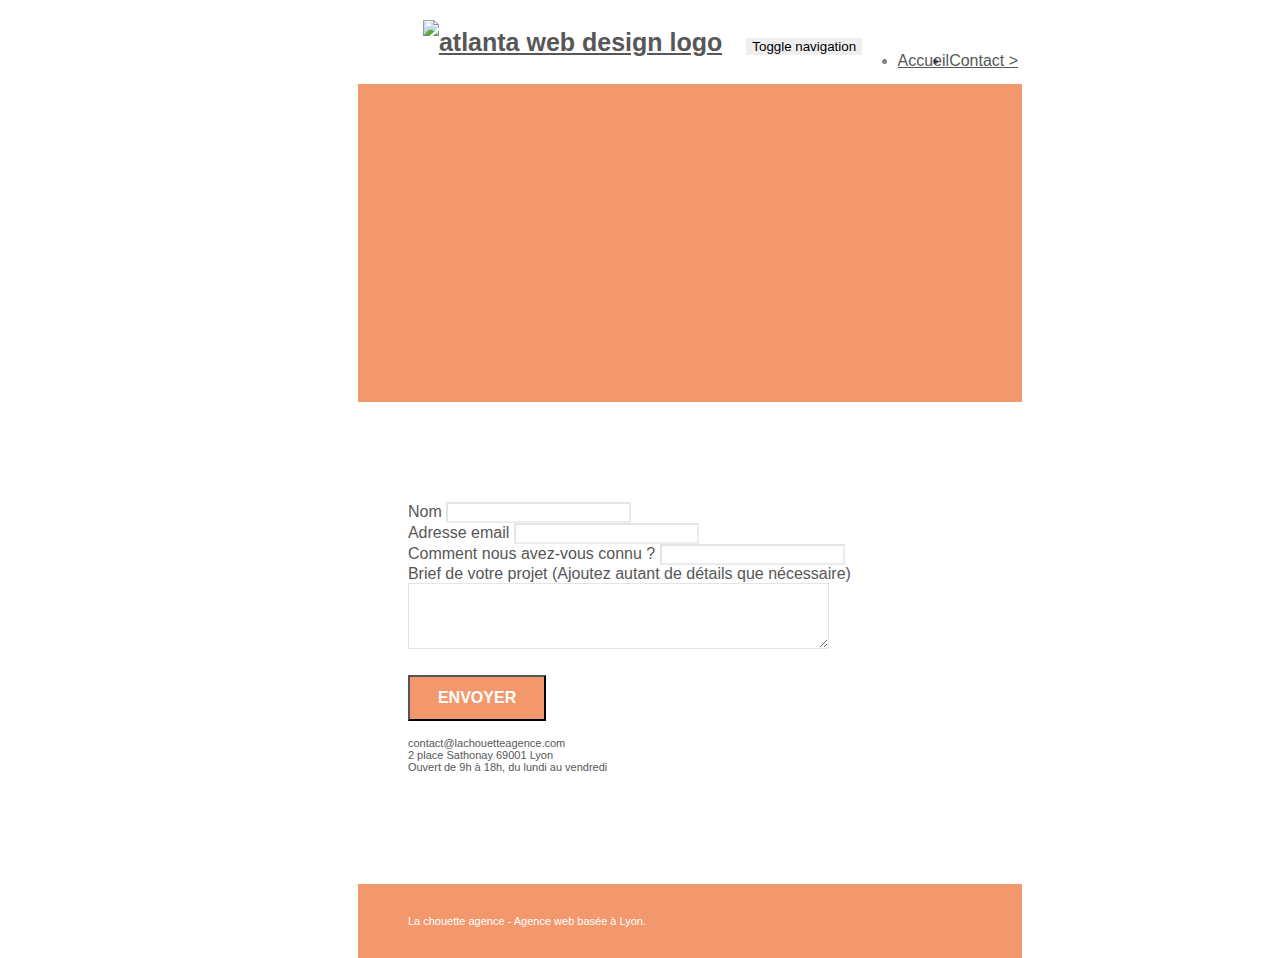
==== page2.html @ a878f938 "Commit_Html" ====
<!doctype html>
<html lang="fr">
<head>
    <meta charset="utf-8">
    <meta name="keywords" content="agence, stratégie web, web design, illustrations">
    <meta name="description" content="">
    <meta name="viewport" content="width=device-width, initial-scale=1.0, viewport-fit=cover">
	<meta name="robots" content="noindex, nofollow">
    <link rel="shortcut icon" type="image/png" href="favicon.jpg">
    
	<link rel="stylesheet" type="text/css" href="./css/bootstrap.min.css">
	<link rel="stylesheet" type="text/css" href="style.css">
	<link rel="stylesheet" type="text/css" href="./css/font-awesome.min.css">
	<link rel="stylesheet" type="text/css" href="./css/et-line.min.css">
	
    
	<script async src="./js/jquery-2.1.0.min.js"></script>
	<script async src="./js/bootstrap.min.js"></script>
	<script async src="./js/blocs.min.js"></script>
	<script async src="./js/jqBootstrapValidation.js"></script>
	<script async src="./js/formHandler.js"></script>
    <title>La chouette agence Contact</title>

    
<!-- Analytics -->
 
<!-- Analytics END -->
    
</head>
<body>
<!-- Principal conteneur -->
<div class="page-container">
    
<!-- bloc-0 -->
<header class="bloc bgc-white l-bloc " id="bloc-0">
	<div class="container bloc-sm">
		<nav class="navbar row">
			<div class="navbar-header">
				<a class="navbar-brand" href="index.html"><img src="img/la-chouette-agence.png" alt="atlanta web design logo" height="40" /></a>
				<button id="nav-toggle" type="button" class="ui-navbar-toggle navbar-toggle" data-toggle="collapse" data-target=".navbar-1">
					<span class="sr-only">Toggle navigation</span>
				</button>
			</div>
			<div class="collapse navbar-collapse navbar-1 special-dropdown-nav">
				<ul class="site-navigation nav navbar-nav">
					<li>
						<a href="index.html">Accueil</a>
					</li>
					<li>
						<a href="page2.html">Contact &gt;</a>
					</li>
				</ul>
			</div>
		</nav>
	</div>
</header>
<!-- bloc-0 END -->

<!-- bloc-6 -->
<main>
<div class="bloc bg-dots-bg bg-repeat bgc-atomic-tangerine d-bloc bloc-bg-texture texture-paper" id="bloc-6">
	<div class="container bloc-lg">
		<div class="row">
			<div class="col-sm-12">
				<h1 class="text-center hero-bloc-text tc-white">
					Parlons web design !
				</h1>
				<p class="text-center mg-lg tc-white tight-width-whitespace">
					Nous sommes ravis que vous souhaitiez collaborer avec notre agence.<br>
					Parlez-nous de votre projet en complétant le formulaire ci-dessous.
				</p>
			</div>
		</div>
	</div>
</div>
<!-- bloc-6 END -->

<!-- bloc-7 -->
<div class="bloc bgc-white l-bloc" id="bloc-7">
	<div class="container bloc-lg">
		<div class="row">
			<div class="col-sm-6">
				<form id="form_1" novalidate success-msg="Your message has been sent." fail-msg="Sorry it seems that our mail server is not responding, Sorry for the inconvenience!">
					<div class="form-group">
						<label>
							Nom
						</label>
						<input id="name" class="form-control" required />
					</div>
					<div class="form-group">
						<label>
							Adresse email
						</label>
						<input id="email" class="form-control" type="email" required />
					</div>
					<div class="form-group">
						<label>
							Comment nous avez-vous connu ?
						</label>
						<input class="form-control" type="email" required id="input_504" />
					</div>
					<div class="form-group">
						<label>
							Brief de votre projet (Ajoutez autant de détails que nécessaire)<br>
						</label><textarea id="message" class="form-control" rows="4" cols="50" required></textarea>
					</div> 
					<button class="bloc-button btn btn-lg btn-block cta-hero btn-atomic-tangerine" type="submit">
						Envoyer
					</button>
				</form>
			</div>
			<div class="col-sm-6">
				<p>
					contact@lachouetteagence.com<br>2 place Sathonay 69001 Lyon<br>Ouvert de 9h à 18h, du lundi au vendredi<br>
				</p>
			</div>
		</div>
	</div>
</div>
<!-- bloc-7 END -->

<!-- ScrollToTop Button -->
<a class="bloc-button btn btn-d scrollToTop" onclick="scrollToTarget('1')"><span class="fa fa-chevron-up"></span></a>
<!-- ScrollToTop Button END-->
</main>

<!-- Footer - bloc-8 -->
<footer class="bloc bgc-atomic-tangerine d-bloc" id="bloc-8">
	<div class="container bloc-sm">
		<div class="row">
			<div class="col-sm-12">
				<p class="text-center white">
					La chouette agence - Agence web basée à Lyon.<br>
				</p>
				<div class="row row-no-gutters social">
					<div class="col-sm-3">
						<div class="text-center">
							<a class="social" href="index.html"><span class="fa fa-twitter icon-md"></span></a>
						</div>
					</div>
					<div class="col-sm-3">
						<div class="text-center">
							<a class="social" href="index.html"><span class="fa fa-facebook icon-md"></span></a>
						</div>
					</div>
					<div class="col-sm-3">
						<div class="text-center">
							<a class="social" href="index.html"><span class="fa fa-dribbble icon-md"></span></a>
						</div>
					</div>
					<div class="col-sm-3">
						<div class="text-center">
							<a class="social" href="index.html"><span class="fa fa-instagram icon-md"></span></a>
						</div>
					</div>
				</div>
			</div>
		</div>
	</div>
</footer>
<!-- Footer - bloc-8 END -->

</div>
<!-- Principal conteneur END -->
    

</body>
</html>
---- style.css ----
body {
    margin: 0;
    padding: 0;
    background:#FFF;
    overflow-x: hidden;
    -webkit-font-smoothing: antialiased;
    -moz-osx-font-smoothing: grayscale;
}

a,
button {
    transition: all .3s ease-in-out;
    outline: none!important;
}

a:hover {
    text-decoration: none;
    cursor: pointer;
}

#page-loading-blocs-notifaction {
    position: fixed;
    top: 0;
    bottom: 0;
    width: 100%;
    z-index: 100000;
    background: #FFFFFF url("img/pageload-spinner.gif") no-repeat center center;
}

.bloc {
    width: 100%;
    clear: both;
    background: 50% 50% no-repeat;
    padding: 0 50px;
    -webkit-background-size: cover;
    -moz-background-size: cover;
    -o-background-size: cover;
    background-size: cover;
    position: relative;
}

.bloc .container {
    padding-left: 0;
    padding-right: 0;
}

.bloc-lg {
    padding: 100px 50px;
}

.bloc-md {
    padding: 50px;
}

.bloc-sm {
    padding: 20px 50px;
}

.bg-center,
.bg-l-edge,
.bg-r-edge,
.bg-t-edge,
.bg-b-edge,
.bg-tl-edge,
.bg-bl-edge,
.bg-tr-edge,
.bg-br-edge,
.bg-repeat {
    -webkit-background-size: auto!important;
    -moz-background-size: auto!important;
    -o-background-size: auto!important;
    background-size: auto!important;
}

.bg-repeat {
    background: repeat;
}

.bg-t-edge {
    background: top no-repeat;
}

.bloc-bg-texture::before {
    content: "";
    background-size: 2px 2px;
    position: absolute;
    top: 0;
    bottom: 0;
    left: 0;
    right: 0;
}

.texture-paper::before {
    background: url("img/texture-paper.png");
    background-size: 280px 280px;
}

.b-parallax {
    background-attachment: fixed;
}

.d-bloc {
    color: rgba(255, 255, 255, .7);
}

.d-bloc button:hover {
    color: rgba(255, 255, 255, .9);
}

.d-bloc .icon-round,
.d-bloc .icon-square,
.d-bloc .icon-rounded,
.d-bloc .icon-semi-rounded-a,
.d-bloc .icon-semi-rounded-b {
    border-color: rgba(255, 255, 255, .9);
}

.d-bloc .divider-h span {
    border-color: rgba(255, 255, 255, .2);
}

.d-bloc .a-btn,
.d-bloc .navbar a,
.d-bloc .navbar-brand,
.d-bloc a .icon-sm,
.d-bloc a .icon-md,
.d-bloc a .icon-lg,
.d-bloc a .icon-xl,
.d-bloc h1 a,
.d-bloc h2 a,
.d-bloc h3 a,
.d-bloc h4 a,
.d-bloc h5 a,
.d-bloc h6 a,
.d-bloc p a {
    color: rgba(255, 255, 255, .6);
}

.d-bloc .a-btn:hover,
.d-bloc .navbar a:hover,
.d-bloc .navbar-brand:hover,
.d-bloc a:hover .icon-sm,
.d-bloc a:hover .icon-md,
.d-bloc a:hover .icon-lg,
.d-bloc a:hover .icon-xl,
.d-bloc h1 a:hover,
.d-bloc h2 a:hover,
.d-bloc h3 a:hover,
.d-bloc h4 a:hover,
.d-bloc h5 a:hover,
.d-bloc h6 a:hover,
.d-bloc p a:hover {
    color: rgba(255, 255, 255, 1);
}

.d-bloc .navbar-toggle .icon-bar {
    background: rgba(255, 255, 255, 1);
}

.d-bloc .btn-wire,
.d-bloc .btn-wire:hover {
    color: rgba(255, 255, 255, 1);
    border-color: rgba(255, 255, 255, 1);
}

.d-bloc .panel {
    color: rgba(0, 0, 0, .5);
}

.d-bloc .panel button:hover {
    color: rgba(0, 0, 0, .7);
}

.d-bloc .panel icon {
    border-color: rgba(0, 0, 0, .7);
}

.d-bloc .panel .divider-h span {
    border-color: rgba(0, 0, 0, .1);
}

.d-bloc .panel .a-btn {
    color: rgba(0, 0, 0, .6);
}

.d-bloc .panel .a-btn:hover {
    color: rgba(0, 0, 0, 1);
}

.d-bloc .panel .btn-wire,
.d-bloc .panel .btn-wire:hover {
    color: rgba(0, 0, 0, .7);
    border-color: rgba(0, 0, 0, .3);
}

.d-bloc .panel,
.l-bloc {
    color: rgba(0, 0, 0, .5);
}

.d-bloc .panel button:hover,
.l-bloc button:hover {
    color: rgba(0, 0, 0, .7);
}

.l-bloc .icon-round,
.l-bloc .icon-square,
.l-bloc .icon-rounded,
.l-bloc .icon-semi-rounded-a,
.l-bloc .icon-semi-rounded-b {
    border-color: rgba(0, 0, 0, .7);
}

.d-bloc .panel .divider-h span,
.l-bloc .divider-h span {
    border-color: rgba(0, 0, 0, .1);
}

.d-bloc .panel .a-btn,
.l-bloc .a-btn,
.l-bloc .navbar a,
.l-bloc .navbar-brand,
.l-bloc a .icon-sm,
.l-bloc a .icon-md,
.l-bloc a .icon-lg,
.l-bloc a .icon-xl,
.l-bloc h1 a,
.l-bloc h2 a,
.l-bloc h3 a,
.l-bloc h4 a,
.l-bloc h5 a,
.l-bloc h6 a,
.l-bloc p a {
    color: rgba(0, 0, 0, .6);
}

.d-bloc .panel .a-btn:hover,
.l-bloc .a-btn:hover,
.l-bloc .navbar a:hover,
.l-bloc .navbar-brand:hover,
.l-bloc a:hover .icon-sm,
.l-bloc a:hover .icon-md,
.l-bloc a:hover .icon-lg,
.l-bloc a:hover .icon-xl,
.l-bloc h1 a:hover,
.l-bloc h2 a:hover,
.l-bloc h3 a:hover,
.l-bloc h4 a:hover,
.l-bloc h5 a:hover,
.l-bloc h6 a:hover,
.l-bloc p a:hover {
    color: rgba(0, 0, 0, 1);
}

.l-bloc .navbar-toggle .icon-bar {
    color: rgba(0, 0, 0, .6);
}

.d-bloc .panel .btn-wire,
.d-bloc .panel .btn-wire:hover,
.l-bloc .btn-wire,
.l-bloc .btn-wire:hover {
    color: rgba(0, 0, 0, .7);
    border-color: rgba(0, 0, 0, .3);
}

.voffset {
    margin-top: 30px;
}

.voffset-lg {
    margin-top: 80px;
}

.row-no-gutters {
    margin-right: 0;
    margin-left: 0;
}

.row.row-no-gutters > [class^="col-"],
.row.row-no-gutters > [class*=" col-"] {
    padding-right: 0;
    padding-left: 0;
}

#bloc-1-hero h1 {
    font-size: 32px;
}

.navbar {
    margin-bottom: 0;
    z-index: 1;
}

.navbar-brand {
    height: auto;
    padding: 3px 15px;
    font-size: 25px;
    font-weight: normal;
    font-weight: 600;
    line-height: 44px;
}

.navbar-brand img {
    max-height: 200px;
    margin: 0 5px 0 0;
    display: inline;
}

.navbar-brand img[src$=svg] {
    min-width: 100px;
}

.nav-center .navbar-brand img {
    margin: 0;
}

.navbar .nav {
    padding-top: 2px;
    margin-right: -16px;
    float: right;
    z-index: 1;
}

.nav > li {
    float: left;
    margin-top: 4px;
    font-size: 16px;
}

.navbar-nav .open .dropdown-menu > li > a {
    text-align: inherit;
}

.nav > li a:hover,
.nav > li a:focus {
    background: transparent;
}

.navbar-toggle {
    margin: 10px 10px 0 0;
    border: 0px;
}

.navbar-toggle:hover {
    background: transparent!important;
}

.navbar-toggle .icon-bar {
    background-color: rgba(0, 0, 0, .5);
    width: 26px;
}

.nav-invert .navbar .nav {
    float: left;
}

.nav-invert .navbar-header,
.nav-invert .navbar-brand {
    float: right;
    position: relative;
    z-index: 2;
}

@media (min-width: 768px) {
    .site-navigation {
        position: absolute;
        top: 50%;
        right: 20px;
        transform: translate(0, -50%);
        -webkit-transform: translateY(-50%);
    }
    .nav > li .dropdown-menu a,
    .nav > li .dropdown-menu a:hover {
        color: #484848;
    }
    .nav-invert .site-navigation {
        left: 0;
        right: 0;
    }
    .nav-center {
        text-align: center;
    }
    .nav-center .navbar-header {
        width: 100%;
    }
    .nav-center .navbar-header,
    .nav-center .navbar-brand,
    .nav-center .nav > li {
        float: none;
        display: inline-block;
    }
    .nav-center .site-navigation {
        position: relative;
        width: 100%;
        right: 0;
        margin-right: 0px;
        margin-top: 20px;
    }
    .nav-center.mini-nav .navbar-toggle {
        float: none;
        margin: 10px auto 0;
    }
}

.nav > li > .dropdown a {
    background: none!important;
    display: block;
    padding: 14px 15px;
}

nav .caret {
    margin: 0 5px;
}

.dropdown-menu .dropdown-menu {
    top: -8px;
    left: 100%;
}

.dropdown-menu .dropmenu-flow-right {
    top: 100%;
    left: 0;
    margin-left: -1px;
    border-top-left-radius: 0;
    border-top-right-radius: 0;
}

.dropdown-menu .dropdown span {
    border: 4px solid black;
    border-top-color: transparent;
    border-right-color: transparent;
    border-bottom-color: transparent;
    margin: 6px -5px 0 0!important;
    float: right;
}

.mg-md {
    margin-top: 10px;
    margin-bottom: 20px;
}

.mg-lg {
    margin-top: 10px;
    margin-bottom: 40px;
}

.btn {
    margin: 0 5px 5px 0;
}

.btn.pull-right {
    margin: 0 0 5px 5px;
}

.btn-d,
.btn-d:hover,
.btn-d:focus {
    color: #FFF;
    background: rgba(0, 0, 0, .3);
}

button {
    outline: none!important;
}

.btn-rd {
    border-radius: 40px;
}

.btn-clean {
    border: 1px solid rgba(0, 0, 0, .08);
    border-bottom-color: rgba(0, 0, 0, .1);
    text-shadow: 0 1px 0 rgba(0, 0, 1, .1);
    box-shadow: 0 1px 3px rgba(0, 0, 1, .25), inset 0 1px 0 0 rgba(255, 255, 255, .15);
}

.icon-md {
    font-size: 30px!important;
}

.icon-lg {
    font-size: 60px!important;
}

.sm-shadow {
    text-shadow: 0 1px 2px rgba(0, 0, 0, .3);
}

.panel-sq,
.panel-sq .panel-heading,
.panel-sq .panel-footer {
    border-radius: 0;
}

.panel-rd {
    border-radius: 30px;
}

.panel-rd .panel-heading {
    border-radius: 29px 29px 0 0;
}

.panel-rd .panel-footer {
    border-radius: 0 0 29px 29px;
}

.form-control {
    border-color: rgba(0, 0, 0, .1);
    box-shadow: none;
}

.scrollToTop {
    width: 40px;
    height: 40px;
    position: fixed;
    bottom: 20px;
    right: 20px;
    opacity: 0;
    z-index: 500;
    transition: all .3s ease-in-out;
}

.scrollToTop span {
    margin-top: 6px;
}

.showScrollTop {
    font-size: 14px;
    opacity: 1;
}

a[data-lightbox] {
    position: relative;
    display: block;
    text-align: center;
}

a[data-lightbox]:hover::before {
    content: "+";
    font-family: "HelveticaNeue-Light", "Helvetica Neue Light", "Helvetica Neue", Helvetica, Arial;
    font-size: 32px;
    width: 50px;
    height: 50px;
    margin-left: -25px;
    border-radius: 50%;
    background: rgba(0, 0, 0, .6);
    color: #FFF;
    font-weight: 100;
    z-index: 1;
    position: absolute;
    top: 50%;
    transform: translateY(-50%);
    -webkit-transform: translateY(-50%);
}

a[data-lightbox]:hover img {
    opacity: 0.6;
    -webkit-animation-fill-mode: none;
    animation-fill-mode: none;
}

#lightbox-modal {
    display: flex;
    align-items: center;
}

#lightbox-modal .modal-dialog {
    width: 90%;
    max-width: 900px;
    margin: 0 auto 0;
}

#lightbox-modal .modal-dialog img {
    max-height: 90vh;
    margin: 0 auto;
}

.lightbox-caption {
    padding: 20px;
    color: #FFF;
    background: rgba(0, 0, 0, .5);
    position: absolute;
    left: 15px;
    right: 15px;
    bottom: 5px;
}

.close-lightbox {
    color: #FFF;
    font-size: 30px;
    position: absolute;
    top: 20px;
    right: 20px;
    z-index: 20;
    background: rgba(0, 0, 0, .5);
    border: none;
    line-height: 30px;
    padding: 0 9px 5px;
    opacity: 0.3;
}

.close-lightbox:hover,
.next-lightbox:hover,
.prev-lightbox:hover {
    opacity: 1.0;
    color: #FFF;
}

.next-lightbox,
.prev-lightbox {
    font-size: 20px;
    color: rgba(255, 255, 255, .9);
    background: rgba(0, 0, 0, .5);
    transition: all .2s ease-in-out;
    position: absolute;
    top: 45%;
    z-index: 1;
    opacity: 0.4;
}

.next-lightbox {
    padding: 6px 8px 1px 13px;
    right: 25px;
}

.prev-lightbox {
    padding: 6px 13px 1px 10px;
    left: 25px;
}

.snapshot-lb .modal-body {
    padding-bottom: 45px;
}

.snapshot-lb .lightbox-caption {
    padding: 0;
    color: rgba(0, 0, 0, .5);
    background: none;
}

h1,
h2,
h3,
h4,
h5,
h6,
p,
label,
.btn,
a {
    font-family: "helvetica";
    font-weight: 400;
    color: #575757!important;
}

.container {
    max-width: 1000px;
}

.hero-bloc-text {
    font-size: 38px;
}

.hero-bloc-text-sub {
    font-size: 36px;
}

.statement-bloc-text {
    line-height: 26px;
    font-style: italic;
    font-size: 20px;
    text-align: center;
    font-weight: lighter;
    max-width: 520px;
    margin: auto auto auto auto;
}

p {
    font-size: 11px;
}

.tight-width-whitespace {
    max-width: 600px;
    margin: auto auto auto auto;
}

.h1 {
    font-size: 20px;
    font-family: "Open Sans";
}

.cta-hero {
    margin-top: 22px;
    color: #FFFFFF!important;
    text-transform: uppercase;
    padding: 12px 28px 12px 28px;
    font-size: 16px;
    font-weight: 700;
}

.social {
    max-width: 400px;
    margin: auto auto auto auto;
}

h2 {
    font-size: 22px;
    line-height: 1.4em;
}

h3 {
    font-size: 15px;
    text-transform: uppercase;
    font-weight: 700;
    color: #333333!important;
}

.med-width-whitespace {
    max-width: 800px;
    margin: auto auto auto auto;
    box-shadow: 0px 0px 0px #000000;
}

h1 {
    color: #333333!important;
}

h4 {
    color: #333333!important;
}

.icons {
    margin-bottom: 14px;
    margin-top: 24px;
}

.white {
    color: #FFFFFF!important;
}

.portfolio-thumb {
    margin-bottom: 24px;
}

.portfolio-row {
    margin-bottom: 44px;
    margin-top: 50px;
}

.avatar {
    box-shadow: 0px 4px 9px rgba(0, 0, 0, 0.3);
}

.black-background {
    background-color: rgba(165, 147, 99, 0.7);
    padding: 40px 40px 40px 40px;
}

.bold-link {
    font-weight: 900;
    text-decoration: underline!important;
}

.bgc-white {
    background-color: #FFFFFF;
}

.bgc-dark-slate-blue {
    background-color: #364577;
}

.bgc-atomic-tangerine {
    background-color: #F3976C;
}

.tc-white {
    color: #F3976C!important;
}

.btn-atomic-tangerine {
    background: #F3976C;
    color: #FFFFFF!important;
}

.btn-atomic-tangerine:hover {
    background: #c27956!important;
    color: #FFFFFF!important;
}

.ltc-white {
    color: #FFFFFF!important;
}

.ltc-white:hover {
    color: #cccccc!important;
}

.ltc-atomic-tangerine {
    color: #F3976C!important;
}

.ltc-atomic-tangerine:hover {
    color: #c27956!important;
}

.icon-dark-slate-blue {
    color: #364577!important;
    border-color: #364577!important;
}

.bg-dots-bg {
    background-image: url("img/dots-bg.png");
}

.bg-lines-h2-bg {
    background-image: url("img/lines-h2-bg.png");
}

.bg-banniere {
    background-image: url("img/la-chouette-agence-banniere.jpg");
}

.bg-presentation {
    background-image: url("img/image-de-presentation.jpg");
}

@media (max-width: 1024px) {
    .bloc {
        padding-left: 20px;
        padding-right: 20px;
    }
    .bloc.full-width-bloc,
    .bloc-tile-2.full-width-bloc .container,
    .bloc-tile-3.full-width-bloc .container,
    .bloc-tile-4.full-width-bloc .container {
        padding-left: 0;
        padding-right: 0;
    }
}

@media (max-width: 992px) and (min-width: 768px) {
    .navbar .nav {
        max-width: 80%
    }
    .nav-center.navbar .nav {
        max-width: 100%
    }
}

@media only screen and (min-device-width: 768px) and (max-device-width: 1024px) and (orientation: landscape) {
    .b-parallax {
        background-attachment: scroll;
    }
}

@media only screen and (min-device-width: 1024px) and (max-device-width: 1366px) and (-webkit-min-device-pixel-ratio: 1.5) {
    .b-parallax {
        background-attachment: scroll;
    }
}

@media (max-width: 991px) {
    .container {
        width: 100%;
    }
    .b-parallax {
        background-attachment: scroll;
    }
    .page-container,
    #hero-bloc {
        overflow-x: hidden;
        position: relative;
    }
    .bloc {
        padding-left: constant(safe-area-inset-left);
        padding-right: constant(safe-area-inset-right);
    }
    .bloc-group,
    .bloc-group .bloc {
        display: block;
        width: 100%;
    }
    .bloc-fill-screen .fill-bloc-top-edge,
    .bloc-fill-screen .fill-bloc-bottom-edge {
        padding: 0 20px;
        padding-left: constant(safe-area-inset-left);
        padding-right: constant(safe-area-inset-right);
    }
}

@media (max-width: 767px) {
    .page-container {
        overflow-x: hidden;
        position: relative;
    }
    h1,
    h2,
    h3,
    h4,
    h5,
    h6,
    p,
    #disqus_thread {
        padding-left: 10px!important;
        padding-right: 10px!important;
    }
    .b-parallax {
        background-attachment: scroll;
    }
    .navbar .nav {
        padding-top: 0;
        border-top: 1px solid rgba(0, 0, 0, .2);
        float: none!important;
    }
    .navbar.row {
        margin-left: 0;
        margin-right: 0;
    }
    .site-navigation {
        position: inherit;
        transform: none;
        -webkit-transform: none;
        -ms-transform: none;
    }
    .nav > li {
        margin-top: 0;
        border-bottom: 1px solid rgba(0, 0, 0, .1);
        background: rgba(0, 0, 0, .05);
        text-align: left;
        padding-left: 15px;
        width: 100%;
    }
    .nav > li:hover {
        background: rgba(0, 0, 0, .08);
    }
    .dropdown .dropdown a .caret {
        float: none;
        margin: 5px 0 0 10px!important;
        border: 4px solid black;
        border-bottom-color: transparent;
        border-right-color: transparent;
        border-left-color: transparent;
    }
    #hero-bloc .navbar .nav {
        background: rgba(0, 0, 0, .8);
    }
    #hero-bloc .navbar .nav a {
        color: rgba(255, 255, 255, .6);
    }
    .hero {
        padding: 50px 0;
    }
    .hero-nav {
        left: -1px;
        right: -1px;
    }
    .navbar-collapse {
        padding: 0;
        overflow-x: hidden;
        -webkit-box-shadow: none;
        box-shadow: none;
    }
    .navbar-brand img {
        max-height: 40px;
        width: auto;
    }
    .nav-invert .navbar-header {
        float: none;
        width: 100%;
    }
    .nav-invert .navbar-toggle {
        float: left;
        margin-left: 10px;
    }
    .bloc {
        padding-left: 0;
        padding-right: 0;
    }
    .bloc-xxl,
    .bloc-xl,
    .bloc-lg {
        padding: 40px 0;
    }
    .bloc-sm,
    .bloc-md {
        padding-left: 0;
        padding-right: 0;
    }
    .bloc-tile-2 .container,
    .bloc-tile-3 .container,
    .bloc-tile-4 .container,
    .bloc-fill-screen .fill-bloc-top-edge,
    .bloc-fill-screen .fill-bloc-bottom-edge {
        padding-left: 0;
        padding-right: 0;
    }
    .a-block {
        padding: 0 10px;
    }
    .btn-dwn {
        display: none;
    }
    .voffset {
        margin-top: 5px;
    }
    .voffset-md {
        margin-top: 20px;
    }
    .voffset-lg {
        margin-top: 30px;
    }
    form {
        padding: 5px;
    }
    .close-lightbox {
        display: inline-block;
    }
    .blocsapp-device-iphone5 {
        background-size: 216px 425px;
        padding-top: 60px;
        width: 216px;
        height: 425px;
    }
    .blocsapp-device-iphone5 img {
        width: 180px;
        height: 320px;
    }
}

@media (max-width: 400px) {
    .bloc {
        padding-left: 0;
        padding-right: 0;
    }
}

@media (max-width: 767px) {
    .bloc-mob-center-text {
        text-align: center;
    }
}
.text {
    word-wrap: break-word;
}
.text-1 {
    width: 650px;
    font-size: 24px;
    margin: 0;
}
.text-2 {
    width: 650px;
    font-size: 20px;
    font-style: italic;
}
.text-3 {
    font-size: 15px;
}

.text-4 {
    width: 500px;
    font-size: 24px;
}
.text-align {
    display: flex;
    justify-content: center;
}
body {
    display:flex;
    justify-content: center;
}
.page-container {
    max-width: 1350px;
    
}
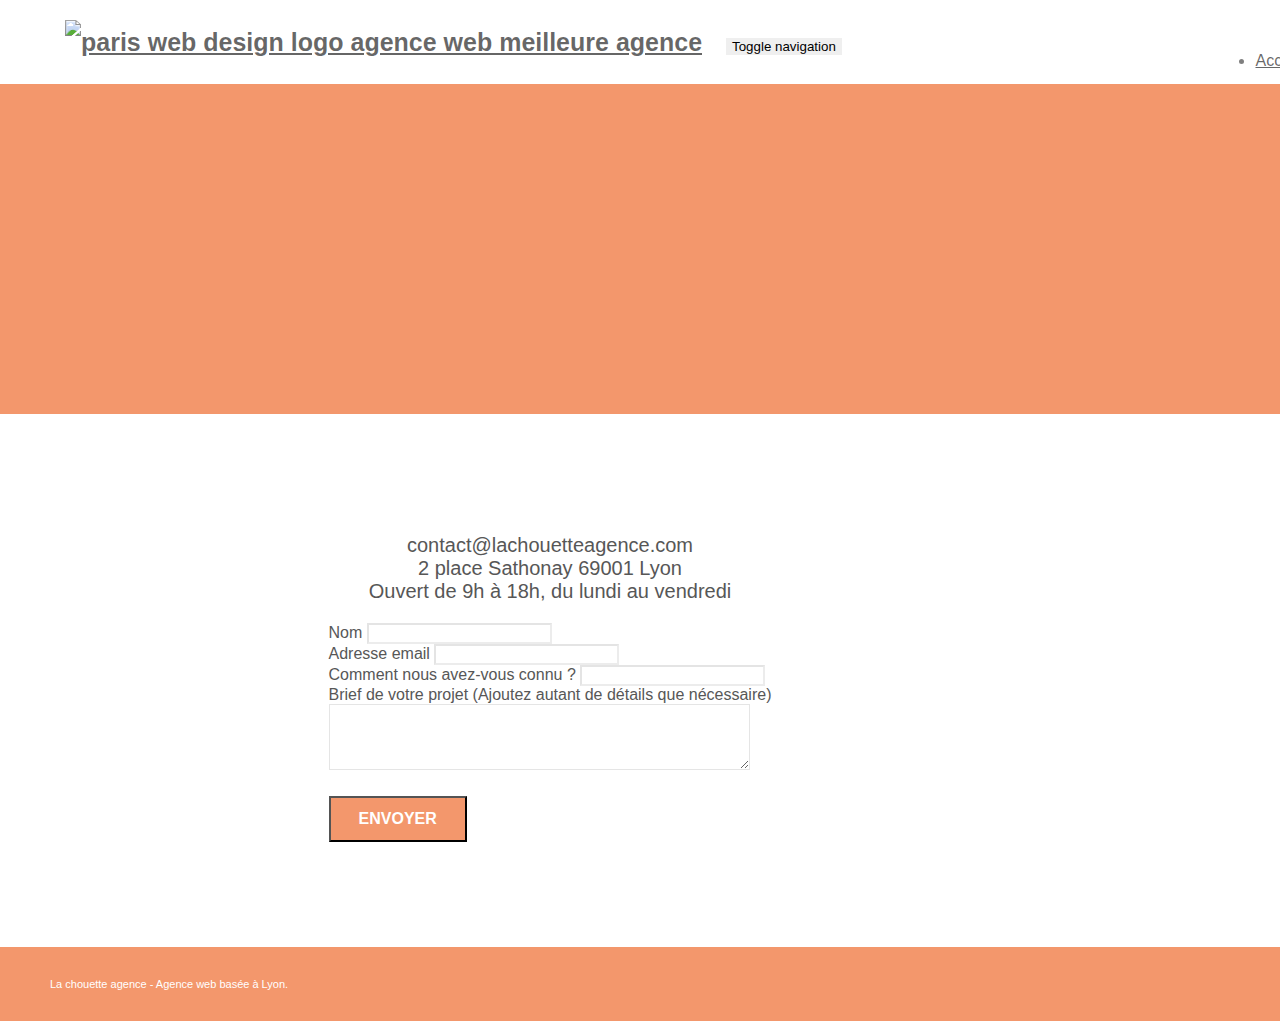
==== commit 0cc323d1: "Merge pull request #1 from fredt-OP/DEV" ====
--- a/page2.html
+++ b/page2.html
@@ -3,20 +3,24 @@
 <head>
     <meta charset="utf-8">
     <meta name="keywords" content="agence, stratégie web, web design, illustrations">
-    <meta name="description" content="">
+    <meta name="description" content="Agence web design contact">
     <meta name="viewport" content="width=device-width, initial-scale=1.0, viewport-fit=cover">
 	<meta name="robots" content="noindex, nofollow">
+	<meta property="og:url" content="">  <!--adresse du site--> 
+	<meta property="og:title" content="La chouette agence">
+	<meta property="og:description" content="Que vous ayez un site web qui a besoin d&rsquo;un rafraîchissement ou que vous partiez de zéro, laissez-nous vous réaliser un design dont vous serez fier.">
+	<meta property="og:image" content="img/image-de-presentation.jpg">
     <link rel="shortcut icon" type="image/png" href="favicon.jpg">
     
-	<link rel="stylesheet" type="text/css" href="./css/bootstrap.min.css">
+	<link rel="stylesheet" type="text/css" href="./css/bootstrap.css">
 	<link rel="stylesheet" type="text/css" href="style.css">
 	<link rel="stylesheet" type="text/css" href="./css/font-awesome.min.css">
 	<link rel="stylesheet" type="text/css" href="./css/et-line.min.css">
 	
     
 	<script async src="./js/jquery-2.1.0.min.js"></script>
-	<script async src="./js/bootstrap.min.js"></script>
-	<script async src="./js/blocs.min.js"></script>
+	<script async src="./js/bootstrap.js"></script>
+	<script async src="./js/blocs.js"></script>
 	<script async src="./js/jqBootstrapValidation.js"></script>
 	<script async src="./js/formHandler.js"></script>
     <title>La chouette agence Contact</title>
@@ -36,9 +40,11 @@
 	<div class="container bloc-sm">
 		<nav class="navbar row">
 			<div class="navbar-header">
-				<a class="navbar-brand" href="index.html"><img src="img/la-chouette-agence.png" alt="atlanta web design logo" height="40" /></a>
+				<!-- supression des mots-clés transparents-->
+				<a class="navbar-brand" href="index.html"><img src="img/la-chouette-agence.png" alt="paris web design logo agence web meilleure agence" height="40" /></a>
+				
 				<button id="nav-toggle" type="button" class="ui-navbar-toggle navbar-toggle" data-toggle="collapse" data-target=".navbar-1">
-					<span class="sr-only">Toggle navigation</span>
+					<span class="sr-only">Toggle navigation</span><span class="icon-bar"></span><span class="icon-bar"></span><span class="icon-bar"></span>
 				</button>
 			</div>
 			<div class="collapse navbar-collapse navbar-1 special-dropdown-nav">
@@ -46,6 +52,7 @@
 					<li>
 						<a href="index.html">Accueil</a>
 					</li>
+					<!-- supression d'une liste vide-->
 					<li>
 						<a href="page2.html">Contact &gt;</a>
 					</li>
@@ -62,10 +69,10 @@
 	<div class="container bloc-lg">
 		<div class="row">
 			<div class="col-sm-12">
-				<h1 class="text-center hero-bloc-text tc-white">
+				<h1 class="text-center hero-bloc-text tc-white colorReview">
 					Parlons web design !
 				</h1>
-				<p class="text-center mg-lg tc-white tight-width-whitespace">
+				<p class="text-center mg-lg tc-white tight-width-whitespace font16">
 					Nous sommes ravis que vous souhaitiez collaborer avec notre agence.<br>
 					Parlez-nous de votre projet en complétant le formulaire ci-dessous.
 				</p>
@@ -78,28 +85,28 @@
 <!-- bloc-7 -->
 <div class="bloc bgc-white l-bloc" id="bloc-7">
 	<div class="container bloc-lg">
-		<div class="row">
+		<div class="row dflexcolR">
 			<div class="col-sm-6">
 				<form id="form_1" novalidate success-msg="Your message has been sent." fail-msg="Sorry it seems that our mail server is not responding, Sorry for the inconvenience!">
-					<div class="form-group">
+					<div class="form-group font16">
 						<label>
 							Nom
 						</label>
 						<input id="name" class="form-control" required />
 					</div>
-					<div class="form-group">
+					<div class="form-group font16">
 						<label>
 							Adresse email
 						</label>
 						<input id="email" class="form-control" type="email" required />
 					</div>
-					<div class="form-group">
+					<div class="form-group font16">
 						<label>
 							Comment nous avez-vous connu ?
 						</label>
 						<input class="form-control" type="email" required id="input_504" />
 					</div>
-					<div class="form-group">
+					<div class="form-group font16">
 						<label>
 							Brief de votre projet (Ajoutez autant de détails que nécessaire)<br>
 						</label><textarea id="message" class="form-control" rows="4" cols="50" required></textarea>
@@ -110,7 +117,7 @@
 				</form>
 			</div>
 			<div class="col-sm-6">
-				<p>
+				<p class="contactAbs">
 					contact@lachouetteagence.com<br>2 place Sathonay 69001 Lyon<br>Ouvert de 9h à 18h, du lundi au vendredi<br>
 				</p>
 			</div>
--- a/style.css
+++ b/style.css
@@ -10,7 +10,7 @@
 a,
 button {
     transition: all .3s ease-in-out;
-    outline: none!important;
+    outline: none;  /*mot important*/
 }
 
 a:hover {
@@ -66,10 +66,10 @@
 .bg-tr-edge,
 .bg-br-edge,
 .bg-repeat {
-    -webkit-background-size: auto!important;
-    -moz-background-size: auto!important;
-    -o-background-size: auto!important;
-    background-size: auto!important;
+    -webkit-background-size: auto; /*mot important*/
+    -moz-background-size: auto; /*mot important*/
+    -o-background-size: auto; /*mot important*/
+    background-size: auto; /*mot important*/
 }
 
 .bg-repeat {
@@ -343,7 +343,7 @@
 }
 
 .navbar-toggle:hover {
-    background: transparent!important;
+    background: transparent; /*mot important*/
 }
 
 .navbar-toggle .icon-bar {
@@ -362,7 +362,7 @@
     z-index: 2;
 }
 
-@media (min-width: 768px) {
+@media screen and (min-width: 768px) {
     .site-navigation {
         position: absolute;
         top: 50%;
@@ -404,7 +404,7 @@
 }
 
 .nav > li > .dropdown a {
-    background: none!important;
+    background: none; /*mot important*/
     display: block;
     padding: 14px 15px;
 }
@@ -431,7 +431,7 @@
     border-top-color: transparent;
     border-right-color: transparent;
     border-bottom-color: transparent;
-    margin: 6px -5px 0 0!important;
+    margin: 6px -5px 0 0; /*mot important*/
     float: right;
 }
 
@@ -461,7 +461,7 @@
 }
 
 button {
-    outline: none!important;
+    outline: none; /*mot important*/
 }
 
 .btn-rd {
@@ -476,11 +476,11 @@
 }
 
 .icon-md {
-    font-size: 30px!important;
+    font-size: 30px; /*mot important*/
 }
 
 .icon-lg {
-    font-size: 60px!important;
+    font-size: 60px; /*mot important*/
 }
 
 .sm-shadow {
@@ -651,7 +651,7 @@
 a {
     font-family: "helvetica";
     font-weight: 400;
-    color: #575757!important;
+    color: #575757; /*mot important*/
 }
 
 .container {
@@ -692,7 +692,7 @@
 
 .cta-hero {
     margin-top: 22px;
-    color: #FFFFFF!important;
+    color: #FFFFFF; /*mot important*/
     text-transform: uppercase;
     padding: 12px 28px 12px 28px;
     font-size: 16px;
@@ -713,7 +713,7 @@
     font-size: 15px;
     text-transform: uppercase;
     font-weight: 700;
-    color: #333333!important;
+    color: #333333; /*mot important*/
 }
 
 .med-width-whitespace {
@@ -723,11 +723,11 @@
 }
 
 h1 {
-    color: #333333!important;
+    color: #333333; /*mot important*/
 }
 
 h4 {
-    color: #333333!important;
+    color: #333333; /*mot important*/
 }
 
 .icons {
@@ -736,7 +736,7 @@
 }
 
 .white {
-    color: #FFFFFF!important;
+    color: #FFFFFF; /*mot important*/
 }
 
 .portfolio-thumb {
@@ -759,11 +759,11 @@
 
 .bold-link {
     font-weight: 900;
-    text-decoration: underline!important;
+    text-decoration: underline;
 }
 
 .bgc-white {
-    background-color: #FFFFFF;
+    background-color: #FFFFFF; /*mot important*/
 }
 
 .bgc-dark-slate-blue {
@@ -775,38 +775,38 @@
 }
 
 .tc-white {
-    color: #F3976C!important;
+    color: #F3976C; /*mot important*/
 }
 
 .btn-atomic-tangerine {
     background: #F3976C;
-    color: #FFFFFF!important;
+    color: #FFFFFF; /*mot important*/
 }
 
 .btn-atomic-tangerine:hover {
-    background: #c27956!important;
-    color: #FFFFFF!important;
+    background: #c27956; /*mot important*/
+    color: #FFFFFF; /*mot important*/
 }
 
 .ltc-white {
-    color: #FFFFFF!important;
+    color: #FFFFFF; /*mot important*/
 }
 
 .ltc-white:hover {
-    color: #cccccc!important;
+    color: #cccccc; /*mot important*/
 }
 
 .ltc-atomic-tangerine {
-    color: #F3976C!important;
+    color: #F3976C; /*mot important*/
 }
 
 .ltc-atomic-tangerine:hover {
-    color: #c27956!important;
+    color: #c27956; /*mot important*/
 }
 
 .icon-dark-slate-blue {
-    color: #364577!important;
-    border-color: #364577!important;
+    color: #364577; /*mot important*/
+    border-color: #364577; /*mot important*/
 }
 
 .bg-dots-bg {
@@ -825,7 +825,7 @@
     background-image: url("img/image-de-presentation.jpg");
 }
 
-@media (max-width: 1024px) {
+@media screen and (max-width: 1024px) {
     .bloc {
         padding-left: 20px;
         padding-right: 20px;
@@ -839,7 +839,7 @@
     }
 }
 
-@media (max-width: 992px) and (min-width: 768px) {
+@media screen and (max-width: 992px) and (min-width: 768px) {
     .navbar .nav {
         max-width: 80%
     }
@@ -848,19 +848,19 @@
     }
 }
 
-@media only screen and (min-device-width: 768px) and (max-device-width: 1024px) and (orientation: landscape) {
+@media screen and (min-width: 768px) and (max-width: 1024px) and (orientation: landscape) {
     .b-parallax {
         background-attachment: scroll;
     }
 }
 
-@media only screen and (min-device-width: 1024px) and (max-device-width: 1366px) and (-webkit-min-device-pixel-ratio: 1.5) {
+@media only screen and (min-width: 1024px) and (max-width: 1366px) and (-webkit-min-device-pixel-ratio: 1.5) {
     .b-parallax {
         background-attachment: scroll;
     }
 }
 
-@media (max-width: 991px) {
+@media screen and (max-width: 991px) {
     .container {
         width: 100%;
     }
@@ -872,10 +872,7 @@
         overflow-x: hidden;
         position: relative;
     }
-    .bloc {
-        padding-left: constant(safe-area-inset-left);
-        padding-right: constant(safe-area-inset-right);
-    }
+    
     .bloc-group,
     .bloc-group .bloc {
         display: block;
@@ -884,12 +881,11 @@
     .bloc-fill-screen .fill-bloc-top-edge,
     .bloc-fill-screen .fill-bloc-bottom-edge {
         padding: 0 20px;
-        padding-left: constant(safe-area-inset-left);
-        padding-right: constant(safe-area-inset-right);
-    }
-}
-
-@media (max-width: 767px) {
+        
+    }
+}
+
+@media screen and (max-width: 767px) {
     .page-container {
         overflow-x: hidden;
         position: relative;
@@ -902,8 +898,8 @@
     h6,
     p,
     #disqus_thread {
-        padding-left: 10px!important;
-        padding-right: 10px!important;
+        padding-left: 10px; /*mot important*/
+        padding-right: 10px; /*mot important*/
     }
     .b-parallax {
         background-attachment: scroll;
@@ -911,7 +907,7 @@
     .navbar .nav {
         padding-top: 0;
         border-top: 1px solid rgba(0, 0, 0, .2);
-        float: none!important;
+        float: none; /*mot important*/
     }
     .navbar.row {
         margin-left: 0;
@@ -936,7 +932,7 @@
     }
     .dropdown .dropdown a .caret {
         float: none;
-        margin: 5px 0 0 10px!important;
+        margin: 5px 0 0 10px; /*mot important*/
         border: 4px solid black;
         border-bottom-color: transparent;
         border-right-color: transparent;
@@ -1028,17 +1024,25 @@
     }
 }
 
-@media (max-width: 400px) {
+@media screen and (max-width: 400px) {
     .bloc {
         padding-left: 0;
         padding-right: 0;
     }
 }
 
-@media (max-width: 767px) {
+@media screen and (max-width: 767px) {
     .bloc-mob-center-text {
         text-align: center;
     }
+    .dflexrow {
+        display:flex;
+        justify-content: space-around;
+       
+    }
+}
+.colorReview {
+    color: #F3976C;
 }
 .text {
     word-wrap: break-word;
@@ -1049,9 +1053,10 @@
     margin: 0;
 }
 .text-2 {
-    width: 650px;
+    width: 100%;
     font-size: 20px;
     font-style: italic;
+    
 }
 .text-3 {
     font-size: 15px;
@@ -1065,11 +1070,21 @@
     display: flex;
     justify-content: center;
 }
-body {
-    display:flex;
-    justify-content: center;
-}
-.page-container {
-    max-width: 1350px;
-    
+.font16 {
+    font-size: 16px;
+}
+.imgSize {
+    width: 100%;
+}
+.marg-1 {
+    margin-top: 1em;
+}
+.contactAbs {
+    font-size: 20px;
+    text-align: center;
+}
+.dflexcolR {
+    display: flex;
+    flex-direction: column-reverse;
+    align-items: center;
 }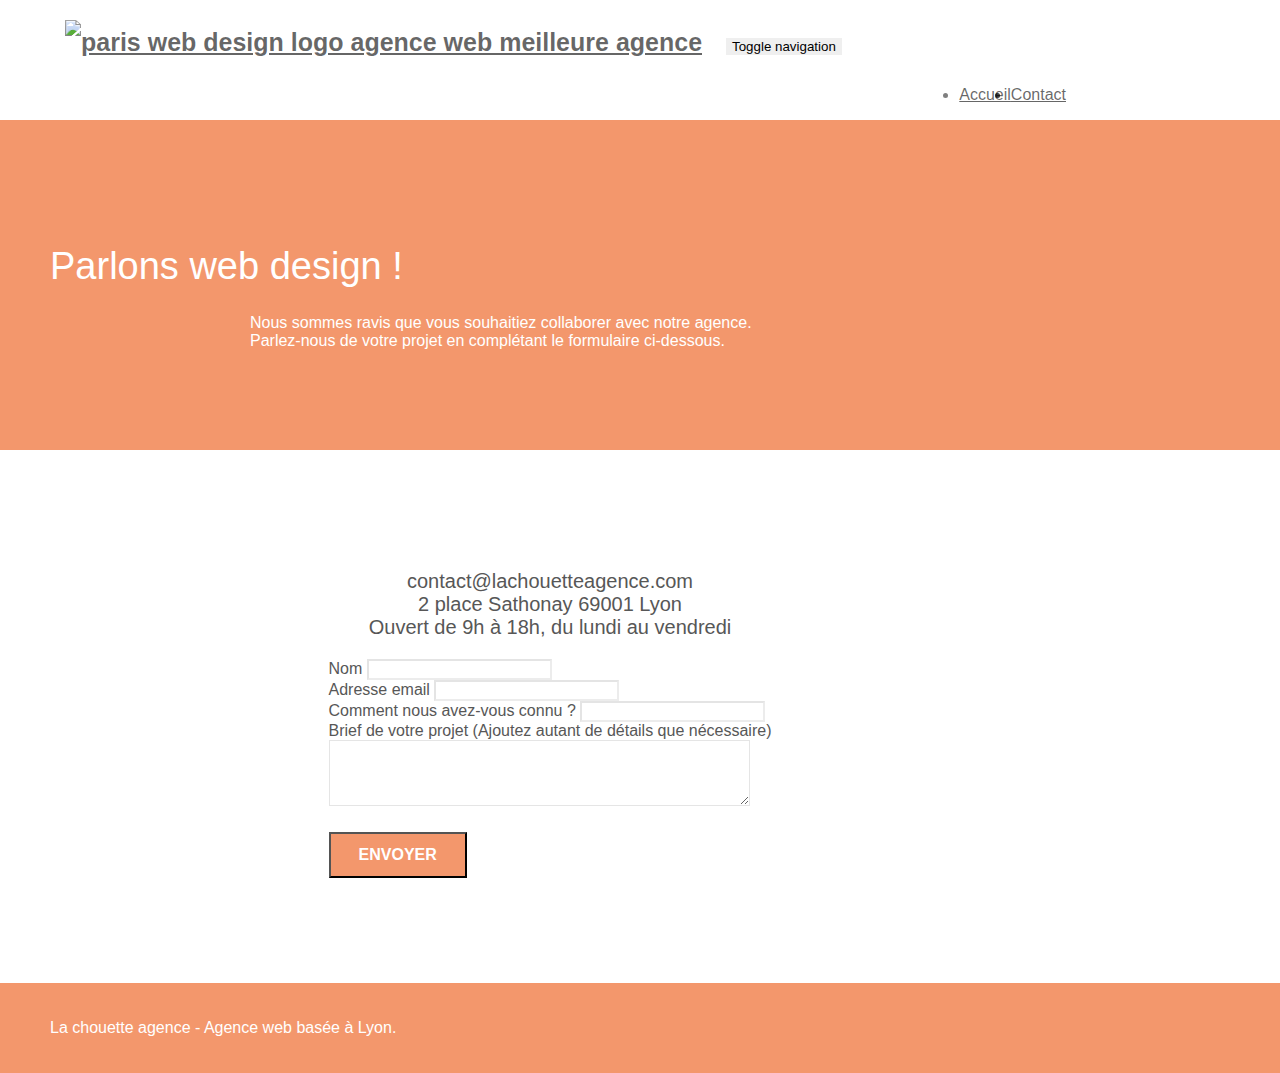
==== commit e266a0a8: "Commit_code_Minifier" ====
--- a/page2.html
+++ b/page2.html
@@ -3,27 +3,29 @@
 <head>
     <meta charset="utf-8">
     <meta name="keywords" content="agence, stratégie web, web design, illustrations">
-    <meta name="description" content="Agence web design contact">
+    <meta name="description" content="Que vous ayez un site web qui a besoin d&rsquo;un rafraîchissement ou que vous partiez de zéro, laissez-nous vous réaliser un design dont vous serez fier.">
     <meta name="viewport" content="width=device-width, initial-scale=1.0, viewport-fit=cover">
 	<meta name="robots" content="noindex, nofollow">
-	<meta property="og:url" content="">  <!--adresse du site--> 
+	<meta property="og:url" content="https://fredt-op.github.io/FredericTisserand_4_21032021/">  <!--adresse du site--> 
 	<meta property="og:title" content="La chouette agence">
 	<meta property="og:description" content="Que vous ayez un site web qui a besoin d&rsquo;un rafraîchissement ou que vous partiez de zéro, laissez-nous vous réaliser un design dont vous serez fier.">
 	<meta property="og:image" content="img/image-de-presentation.jpg">
     <link rel="shortcut icon" type="image/png" href="favicon.jpg">
     
 	<link rel="stylesheet" type="text/css" href="./css/bootstrap.css">
-	<link rel="stylesheet" type="text/css" href="style.css">
-	<link rel="stylesheet" type="text/css" href="./css/font-awesome.min.css">
-	<link rel="stylesheet" type="text/css" href="./css/et-line.min.css">
+	<link rel="stylesheet" type="text/css" href="style2.css">
+	<link rel="stylesheet" type="text/css" href="./css/font-awesome.css">
+	<link rel="stylesheet" type="text/css" href="./css/et-line.css">
 	
-    
-	<script async src="./js/jquery-2.1.0.min.js"></script>
+    <!-- modification pour rendre les scripts asynchrone-->
+	<script async src="./js/jquery-2.1.0.js"></script>
 	<script async src="./js/bootstrap.js"></script>
 	<script async src="./js/blocs.js"></script>
 	<script async src="./js/jqBootstrapValidation.js"></script>
 	<script async src="./js/formHandler.js"></script>
-    <title>La chouette agence Contact</title>
+	
+	<!-- modification du title-->
+    <title>La chouette agence, agence de création de site web.Lyon.Contact</title>
 
     
 <!-- Analytics -->
@@ -52,9 +54,10 @@
 					<li>
 						<a href="index.html">Accueil</a>
 					</li>
-					<!-- supression d'une liste vide-->
 					<li>
-						<a href="page2.html">Contact &gt;</a>
+					</li>
+					<li>
+						<a href="page2.html">Contact</a>
 					</li>
 				</ul>
 			</div>
@@ -69,10 +72,10 @@
 	<div class="container bloc-lg">
 		<div class="row">
 			<div class="col-sm-12">
-				<h1 class="text-center hero-bloc-text tc-white colorReview">
+				<h1 class="text-center hero-bloc-text ltc-white">
 					Parlons web design !
 				</h1>
-				<p class="text-center mg-lg tc-white tight-width-whitespace font16">
+				<p class="text-center mg-lg ltc-white tight-width-whitespace font16">
 					Nous sommes ravis que vous souhaitiez collaborer avec notre agence.<br>
 					Parlez-nous de votre projet en complétant le formulaire ci-dessous.
 				</p>
@@ -87,7 +90,7 @@
 	<div class="container bloc-lg">
 		<div class="row dflexcolR">
 			<div class="col-sm-6">
-				<form id="form_1" novalidate success-msg="Your message has been sent." fail-msg="Sorry it seems that our mail server is not responding, Sorry for the inconvenience!">
+				<form id="form_1">
 					<div class="form-group font16">
 						<label>
 							Nom
@@ -136,30 +139,31 @@
 	<div class="container bloc-sm">
 		<div class="row">
 			<div class="col-sm-12">
-				<p class="text-center white">
+				<p class="text-center white font16">
 					La chouette agence - Agence web basée à Lyon.<br>
 				</p>
-				<div class="row row-no-gutters social">
+				<div class="row row-no-gutters social dflexrow">
 					<div class="col-sm-3">
 						<div class="text-center">
-							<a class="social" href="index.html"><span class="fa fa-twitter icon-md"></span></a>
+							<a class="social" href="index.html"><span class="fa fa-twitter fa-2x icon-md"></span></a>
 						</div>
 					</div>
 					<div class="col-sm-3">
 						<div class="text-center">
-							<a class="social" href="index.html"><span class="fa fa-facebook icon-md"></span></a>
+							<a class="social" href="index.html"><span class="fa fa-facebook fa-2x icon-md"></span></a>
 						</div>
 					</div>
 					<div class="col-sm-3">
 						<div class="text-center">
-							<a class="social" href="index.html"><span class="fa fa-dribbble icon-md"></span></a>
+							<a class="social" href="index.html"><span class="fa fa-dribbble fa-2x icon-md"></span></a>
 						</div>
 					</div>
 					<div class="col-sm-3">
 						<div class="text-center">
-							<a class="social" href="index.html"><span class="fa fa-instagram icon-md"></span></a>
+							<a class="social" href="index.html"><span class="fa fa-instagram fa-2x icon-md"></span></a>
 						</div>
 					</div>
+					<!-- supression des mots-clés transparents-->
 				</div>
 			</div>
 		</div>
--- a/style2.css
+++ b/style2.css
@@ -0,0 +1 @@
+body{margin:0;padding:0;background:#FFF;overflow-x:hidden;-webkit-font-smoothing:antialiased;-moz-osx-font-smoothing:grayscale}a,button{transition:all .3s ease-in-out;outline:none}a:hover{text-decoration:none;cursor:pointer}#page-loading-blocs-notifaction{position:fixed;top:0;bottom:0;width:100%;z-index:100000;background:#FFF url(img/pageload-spinner.gif) no-repeat center center}.bloc{width:100%;clear:both;background:50% 50% no-repeat;padding:0 50px;-webkit-background-size:cover;-moz-background-size:cover;-o-background-size:cover;background-size:cover;position:relative}.bloc .container{padding-left:0;padding-right:0}.bloc-lg{padding:100px 50px}.bloc-md{padding:50px}.bloc-sm{padding:20px 50px}.bg-center,.bg-l-edge,.bg-r-edge,.bg-t-edge,.bg-b-edge,.bg-tl-edge,.bg-bl-edge,.bg-tr-edge,.bg-br-edge,.bg-repeat{-webkit-background-size:auto;-moz-background-size:auto;-o-background-size:auto;background-size:auto}.bg-repeat{background:repeat}.bg-t-edge{background:top no-repeat}.bloc-bg-texture::before{content:"";background-size:2px 2px;position:absolute;top:0;bottom:0;left:0;right:0}.texture-paper::before{background:url(img/texture-paper.png);background-size:280px 280px}.b-parallax{background-attachment:fixed}.d-bloc{color:rgba(255,255,255,.7)}.d-bloc button:hover{color:rgba(255,255,255,.9)}.d-bloc .icon-round,.d-bloc .icon-square,.d-bloc .icon-rounded,.d-bloc .icon-semi-rounded-a,.d-bloc .icon-semi-rounded-b{border-color:rgba(255,255,255,.9)}.d-bloc .divider-h span{border-color:rgba(255,255,255,.2)}.d-bloc .a-btn,.d-bloc .navbar a,.d-bloc .navbar-brand,.d-bloc a .icon-sm,.d-bloc a .icon-md,.d-bloc a .icon-lg,.d-bloc a .icon-xl,.d-bloc h1 a,.d-bloc h2 a,.d-bloc h3 a,.d-bloc h4 a,.d-bloc h5 a,.d-bloc h6 a,.d-bloc p a{color:rgba(255,255,255,.6)}.d-bloc .a-btn:hover,.d-bloc .navbar a:hover,.d-bloc .navbar-brand:hover,.d-bloc a:hover .icon-sm,.d-bloc a:hover .icon-md,.d-bloc a:hover .icon-lg,.d-bloc a:hover .icon-xl,.d-bloc h1 a:hover,.d-bloc h2 a:hover,.d-bloc h3 a:hover,.d-bloc h4 a:hover,.d-bloc h5 a:hover,.d-bloc h6 a:hover,.d-bloc p a:hover{color:rgba(255,255,255,1)}.d-bloc .navbar-toggle .icon-bar{background:rgba(255,255,255,1)}.d-bloc .btn-wire,.d-bloc .btn-wire:hover{color:rgba(255,255,255,1);border-color:rgba(255,255,255,1)}.d-bloc .panel{color:rgba(0,0,0,.5)}.d-bloc .panel button:hover{color:rgba(0,0,0,.7)}.d-bloc .panel icon{border-color:rgba(0,0,0,.7)}.d-bloc .panel .divider-h span{border-color:rgba(0,0,0,.1)}.d-bloc .panel .a-btn{color:rgba(0,0,0,.6)}.d-bloc .panel .a-btn:hover{color:rgba(0,0,0,1)}.d-bloc .panel .btn-wire,.d-bloc .panel .btn-wire:hover{color:rgba(0,0,0,.7);border-color:rgba(0,0,0,.3)}.d-bloc .panel,.l-bloc{color:rgba(0,0,0,.5)}.d-bloc .panel button:hover,.l-bloc button:hover{color:rgba(0,0,0,.7)}.l-bloc .icon-round,.l-bloc .icon-square,.l-bloc .icon-rounded,.l-bloc .icon-semi-rounded-a,.l-bloc .icon-semi-rounded-b{border-color:rgba(0,0,0,.7)}.d-bloc .panel .divider-h span,.l-bloc .divider-h span{border-color:rgba(0,0,0,.1)}.d-bloc .panel .a-btn,.l-bloc .a-btn,.l-bloc .navbar a,.l-bloc .navbar-brand,.l-bloc a .icon-sm,.l-bloc a .icon-md,.l-bloc a .icon-lg,.l-bloc a .icon-xl,.l-bloc h1 a,.l-bloc h2 a,.l-bloc h3 a,.l-bloc h4 a,.l-bloc h5 a,.l-bloc h6 a,.l-bloc p a{color:rgba(0,0,0,.6)}.d-bloc .panel .a-btn:hover,.l-bloc .a-btn:hover,.l-bloc .navbar a:hover,.l-bloc .navbar-brand:hover,.l-bloc a:hover .icon-sm,.l-bloc a:hover .icon-md,.l-bloc a:hover .icon-lg,.l-bloc a:hover .icon-xl,.l-bloc h1 a:hover,.l-bloc h2 a:hover,.l-bloc h3 a:hover,.l-bloc h4 a:hover,.l-bloc h5 a:hover,.l-bloc h6 a:hover,.l-bloc p a:hover{color:rgba(0,0,0,1)}.l-bloc .navbar-toggle .icon-bar{color:rgba(0,0,0,.6)}.d-bloc .panel .btn-wire,.d-bloc .panel .btn-wire:hover,.l-bloc .btn-wire,.l-bloc .btn-wire:hover{color:rgba(0,0,0,.7);border-color:rgba(0,0,0,.3)}.voffset{margin-top:30px}.voffset-lg{margin-top:80px}.row-no-gutters{margin-right:0;margin-left:0}.row.row-no-gutters>[class^="col-"],.row.row-no-gutters>[class*=" col-"]{padding-right:0;padding-left:0}#bloc-1-hero h1{font-size:32px}.navbar{margin-bottom:0;z-index:1}.navbar-brand{height:auto;padding:3px 15px;font-size:25px;font-weight:400;font-weight:600;line-height:44px}.navbar-brand img{max-height:200px;margin:0 5px 0 0;display:inline}.navbar-brand img[src$=svg]{min-width:100px}.nav-center .navbar-brand img{margin:0}.navbar .nav{padding-top:2px;margin-right:-16px;float:right;z-index:1}.nav>li{float:left;margin-top:4px;font-size:16px}.navbar-nav .open .dropdown-menu>li>a{text-align:inherit}.nav>li a:hover,.nav>li a:focus{background:transparent}.navbar-toggle{margin:10px 10px 0 0;border:0}.navbar-toggle:hover{background:transparent}.navbar-toggle .icon-bar{background-color:rgba(0,0,0,.5);width:26px}.nav-invert .navbar .nav{float:left}.nav-invert .navbar-header,.nav-invert .navbar-brand{float:right;position:relative;z-index:2}@media screen and (max-width:768px){.site-navigation{position:absolute;top:50%;right:20px;transform:translate(0,-50%);-webkit-transform:translateY(-50%)}.nav>li .dropdown-menu a,.nav>li .dropdown-menu a:hover{color:#484848}.nav-invert .site-navigation{left:0;right:0}.nav-center{text-align:center}.nav-center .navbar-header{width:100%}.nav-center .navbar-header,.nav-center .navbar-brand,.nav-center .nav>li{float:none;display:inline-block}.nav-center .site-navigation{position:relative;width:100%;right:0;margin-right:0;margin-top:20px}.nav-center.mini-nav .navbar-toggle{float:none;margin:10px auto 0}}.nav>li>.dropdown a{background:none;display:block;padding:14px 15px}nav .caret{margin:0 5px}.dropdown-menu .dropdown-menu{top:-8px;left:100%}.dropdown-menu .dropmenu-flow-right{top:100%;left:0;margin-left:-1px;border-top-left-radius:0;border-top-right-radius:0}.dropdown-menu .dropdown span{border:4px solid #000;border-top-color:transparent;border-right-color:transparent;border-bottom-color:transparent;margin:6px -5px 0 0;float:right}.mg-md{margin-top:10px;margin-bottom:20px}.mg-lg{margin-top:10px;margin-bottom:40px}.btn{margin:0 5px 5px 0}.btn.pull-right{margin:0 0 5px 5px}.btn-d,.btn-d:hover,.btn-d:focus{color:#FFF;background:rgba(0,0,0,.3)}button{outline:none}.btn-rd{border-radius:40px}.btn-clean{border:1px solid rgba(0,0,0,.08);border-bottom-color:rgba(0,0,0,.1);text-shadow:0 1px 0 rgba(0,0,1,.1);box-shadow:0 1px 3px rgba(0,0,1,.25),inset 0 1px 0 0 rgba(255,255,255,.15)}.icon-md{font-size:30px}.icon-lg{font-size:60px}.sm-shadow{text-shadow:0 1px 2px rgba(0,0,0,.3)}.panel-sq,.panel-sq .panel-heading,.panel-sq .panel-footer{border-radius:0}.panel-rd{border-radius:30px}.panel-rd .panel-heading{border-radius:29px 29px 0 0}.panel-rd .panel-footer{border-radius:0 0 29px 29px}.form-control{border-color:rgba(0,0,0,.1);box-shadow:none}.scrollToTop{width:40px;height:40px;position:fixed;bottom:20px;right:20px;opacity:0;z-index:500;transition:all .3s ease-in-out}.scrollToTop span{margin-top:6px}.showScrollTop{font-size:14px;opacity:1}a[data-lightbox]{position:relative;display:block;text-align:center}a[data-lightbox]:hover::before{content:"+";font-family:"HelveticaNeue-Light","Helvetica Neue Light","Helvetica Neue",Helvetica,Arial;font-size:32px;width:50px;height:50px;margin-left:-25px;border-radius:50%;background:rgba(0,0,0,.6);color:#FFF;font-weight:100;z-index:1;position:absolute;top:50%;transform:translateY(-50%);-webkit-transform:translateY(-50%)}a[data-lightbox]:hover img{opacity:.6;-webkit-animation-fill-mode:none;animation-fill-mode:none}#lightbox-modal{display:flex;align-items:center}#lightbox-modal .modal-dialog{width:90%;max-width:900px;margin:0 auto 0}#lightbox-modal .modal-dialog img{max-height:90vh;margin:0 auto}.lightbox-caption{padding:20px;color:#FFF;background:rgba(0,0,0,.5);position:absolute;left:15px;right:15px;bottom:5px}.close-lightbox{color:#FFF;font-size:30px;position:absolute;top:20px;right:20px;z-index:20;background:rgba(0,0,0,.5);border:none;line-height:30px;padding:0 9px 5px;opacity:.3}.close-lightbox:hover,.next-lightbox:hover,.prev-lightbox:hover{opacity:1;color:#FFF}.next-lightbox,.prev-lightbox{font-size:20px;color:rgba(255,255,255,.9);background:rgba(0,0,0,.5);transition:all .2s ease-in-out;position:absolute;top:45%;z-index:1;opacity:.4}.next-lightbox{padding:6px 8px 1px 13px;right:25px}.prev-lightbox{padding:6px 13px 1px 10px;left:25px}.snapshot-lb .modal-body{padding-bottom:45px}.snapshot-lb .lightbox-caption{padding:0;color:rgba(0,0,0,.5);background:none}h1,h2,h3,h4,h5,h6,p,label,.btn,a{font-family:"helvetica";font-weight:400;color:#575757}.container{max-width:1000px}.hero-bloc-text{font-size:38px}.hero-bloc-text-sub{font-size:36px}.statement-bloc-text{line-height:26px;font-style:italic;font-size:20px;text-align:center;font-weight:lighter;max-width:520px;margin:auto auto auto auto}p{font-size:11px}.tight-width-whitespace{max-width:600px;margin:auto auto auto auto}.h1{font-size:20px;font-family:"Open Sans"}.cta-hero{margin-top:22px;color:#FFF;text-transform:uppercase;padding:12px 28px 12px 28px;font-size:16px;font-weight:700}.social{max-width:400px;margin:auto auto auto auto}h2{font-size:22px;line-height:1.4em}h3{font-size:15px;text-transform:uppercase;font-weight:700;color:#333}.med-width-whitespace{max-width:800px;margin:auto auto auto auto;box-shadow:0 0 0 #000}h1{color:#333}h4{color:#333}.icons{margin-bottom:14px;margin-top:24px}.white{color:#FFF}.portfolio-thumb{margin-bottom:24px}.portfolio-row{margin-bottom:44px;margin-top:50px}.avatar{box-shadow:0 4px 9px rgba(0,0,0,.3)}.black-background{background-color:rgba(165,147,99,.7);padding:40px 40px 40px 40px}.bold-link{font-weight:900;text-decoration:underline}.bgc-white{background-color:#FFF}.bgc-dark-slate-blue{background-color:#364577}.bgc-atomic-tangerine{background-color:#F3976C}.tc-white{color:#F3976C}.btn-atomic-tangerine{background:#F3976C;color:#FFF}.btn-atomic-tangerine:hover{background:#c27956;color:#FFF}.ltc-white{color:#FFF}.ltc-white:hover{color:#ccc}.ltc-atomic-tangerine{color:#F3976C}.ltc-atomic-tangerine:hover{color:#c27956}.icon-dark-slate-blue{color:#364577;border-color:#364577}.bg-dots-bg{background-image:url(img/dots-bg.png)}.bg-lines-h2-bg{background-image:url(img/lines-h2-bg.png)}.bg-banniere{background-image:url(img/la-chouette-agence-banniere.jpg)}.bg-presentation{background-image:url(img/image-de-presentation.jpg)}@media screen and (max-width:1024px){.bloc{padding-left:20px;padding-right:20px}.bloc.full-width-bloc,.bloc-tile-2.full-width-bloc .container,.bloc-tile-3.full-width-bloc .container,.bloc-tile-4.full-width-bloc .container{padding-left:0;padding-right:0}}@media screen and (max-width:992px) and (min-width:768px){.navbar .nav{max-width:80%}.nav-center.navbar .nav{max-width:100%}}@media screen and (min-width:768px) and (max-width:1024px) and (orientation:landscape){.b-parallax{background-attachment:scroll}}@media only screen and (min-width:1024px) and (max-width:1366px) and (-webkit-min-device-pixel-ratio:1.5){.b-parallax{background-attachment:scroll}}@media screen and (max-width:991px){.container{width:100%}.b-parallax{background-attachment:scroll}.page-container,#hero-bloc{overflow-x:hidden;position:relative}.bloc-group,.bloc-group .bloc{display:block;width:100%}.bloc-fill-screen .fill-bloc-top-edge,.bloc-fill-screen .fill-bloc-bottom-edge{padding:0 20px}}@media screen and (max-width:767px){.page-container{overflow-x:hidden;position:relative}h1,h2,h3,h4,h5,h6,p,#disqus_thread{padding-left:10px;padding-right:10px}.b-parallax{background-attachment:scroll}.navbar .nav{padding-top:0;border-top:1px solid rgba(0,0,0,.2);float:none}.navbar.row{margin-left:0;margin-right:0}.site-navigation{position:inherit;transform:none;-webkit-transform:none;-ms-transform:none}.nav>li{margin-top:0;border-bottom:1px solid rgba(0,0,0,.1);background:rgba(0,0,0,.05);text-align:left;padding-left:15px;width:100%}.nav>li:hover{background:rgba(0,0,0,.08)}.dropdown .dropdown a .caret{float:none;margin:5px 0 0 10px;border:4px solid #000;border-bottom-color:transparent;border-right-color:transparent;border-left-color:transparent}#hero-bloc .navbar .nav{background:rgba(0,0,0,.8)}#hero-bloc .navbar .nav a{color:rgba(255,255,255,.6)}.hero{padding:50px 0}.hero-nav{left:-1px;right:-1px}.navbar-collapse{padding:0;overflow-x:hidden;-webkit-box-shadow:none;box-shadow:none}.navbar-brand img{max-height:40px;width:auto}.nav-invert .navbar-header{float:none;width:100%}.nav-invert .navbar-toggle{float:left;margin-left:10px}.bloc{padding-left:0;padding-right:0}.bloc-xxl,.bloc-xl,.bloc-lg{padding:40px 0}.bloc-sm,.bloc-md{padding-left:0;padding-right:0}.bloc-tile-2 .container,.bloc-tile-3 .container,.bloc-tile-4 .container,.bloc-fill-screen .fill-bloc-top-edge,.bloc-fill-screen .fill-bloc-bottom-edge{padding-left:0;padding-right:0}.a-block{padding:0 10px}.btn-dwn{display:none}.voffset{margin-top:5px}.voffset-md{margin-top:20px}.voffset-lg{margin-top:30px}form{padding:5px}.close-lightbox{display:inline-block}.blocsapp-device-iphone5{background-size:216px 425px;padding-top:60px;width:216px;height:425px}.blocsapp-device-iphone5 img{width:180px;height:320px}}@media screen and (max-width:400px){.bloc{padding-left:0;padding-right:0}}@media screen and (max-width:767px){.bloc-mob-center-text{text-align:center}.dflexrow{display:flex;justify-content:space-around}}.colorReview{color:#F3976C}.text{word-wrap:break-word}.text-1{width:650px;font-size:24px;margin:0}.text-2{width:100%;font-size:20px;font-style:italic}.text-3{font-size:15px}.text-4{width:500px;font-size:24px}.text-align{display:flex;justify-content:center}.font16{font-size:16px}.imgSize{width:100%}.marg-1{margin-top:1em}.contactAbs{font-size:20px;text-align:center}.dflexcolR{display:flex;flex-direction:column-reverse;align-items:center}